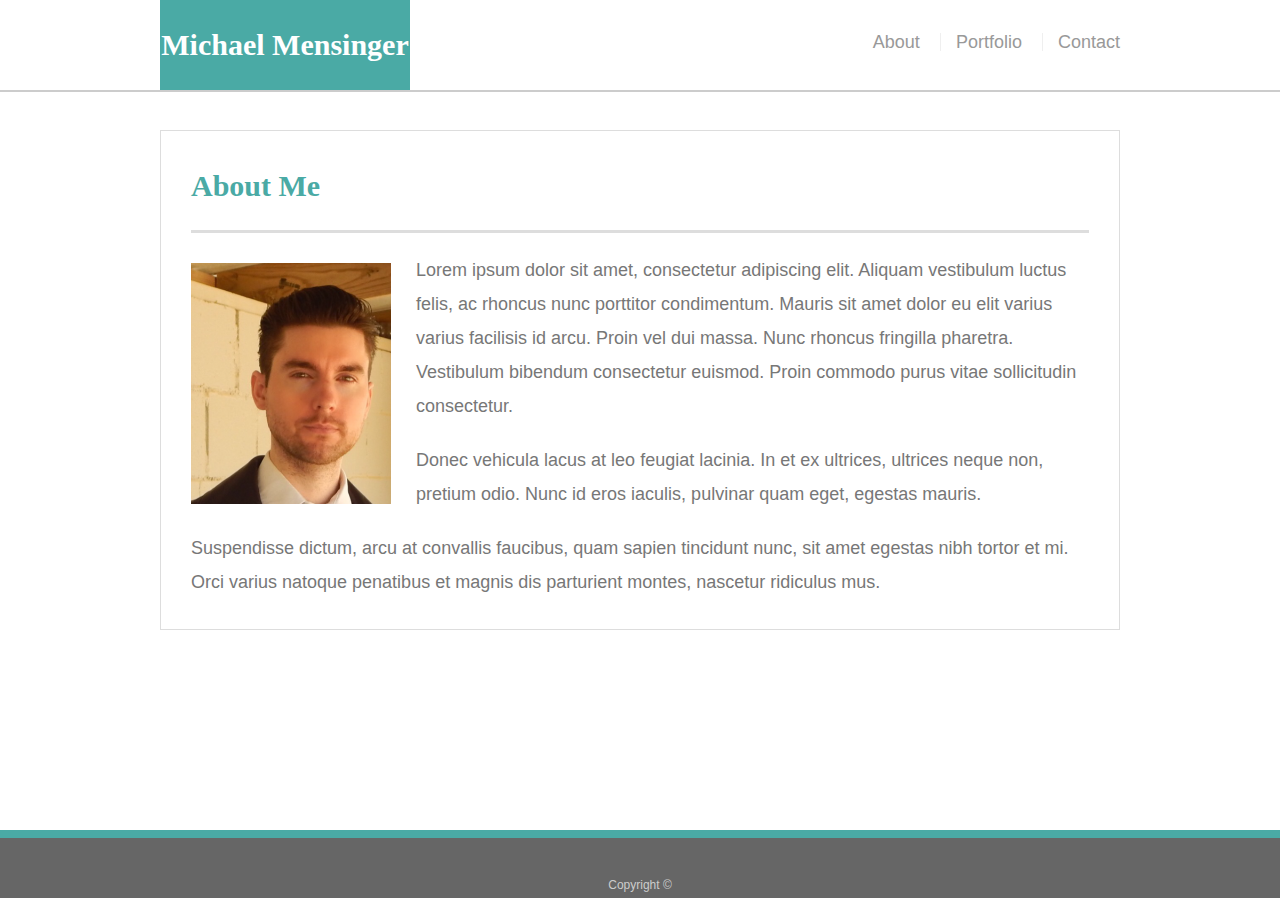
==== index.html @ b21e2072 "initial setup" ====
<!doctype html>
<html lang="en-us">

<head>
  <meta charset="UTF-8">
  <title>About | Michael Mensinger</title>
  <link rel="stylesheet" href="assets/css/reset.css">
  <link rel="stylesheet" href="assets/css/style.css">
</head>

<body>
  
  <header id="masthead">
        <div class="container">
                <a href="index.html" id="logo">Michael Mensinger</a>
                <nav>
                  <a href="index.html">About</a>
                  <a href="portfolio.html">Portfolio</a>
                  <a href="contact.html">Contact</a>
                </nav>
              </div>
      
  </header>
  
  
  
  
  <div id="main-container" class="container">
              
    <section class="main-section">
      
        
      <h1>About Me</h1>
      
      <img src="assets/images/image1crop.png" class=" img-responsive auth-image" alt="Headshot Image">

      <p>Lorem ipsum dolor sit amet, consectetur adipiscing elit. Aliquam vestibulum luctus felis, ac rhoncus nunc porttitor condimentum. Mauris sit amet dolor eu elit varius varius facilisis id arcu. Proin vel dui massa. Nunc rhoncus fringilla pharetra. Vestibulum bibendum consectetur euismod. Proin commodo purus vitae sollicitudin consectetur.</p>

      <p>Donec vehicula lacus at leo feugiat lacinia. In et ex ultrices, ultrices neque non, pretium odio. Nunc id eros iaculis, pulvinar quam eget, egestas mauris.</p>

      <p>Suspendisse dictum, arcu at convallis faucibus, quam sapien tincidunt nunc, sit amet egestas nibh tortor et mi. Orci varius natoque penatibus et magnis dis parturient montes, nascetur ridiculus mus.</p>
        
    </section>
    
    </div>
  
  

  <footer>
    <div class="container">
      Copyright &copy; 
    </div>
  </footer>

</body>

</html>
---- assets/css/style.css ----
body {
    font-family: Arial, "Helvetica Neue", Helvetica, sans-serif;
    font-size: 18px;
    line-height: 34px;
    color: #777;
    background: url("../images/concrete_seamless.png");
  }
  
  * {
    box-sizing: border-box;
  }
  
  /* general */
  
  .container {
    width: 100%;
    max-width: 960px;
    margin: 0 auto;
    clear: both;
  }
  
  h1,
  h2,
  h3,
  p {
    margin-bottom: 20px;
  }
  
  p:last-child {
    margin-bottom: 0;
  }
  
  h1,
  h2,
  h3 {
    font-family: Georgia, Times, "Times New Roman", serif;
    font-weight: 700;
    color: #4aaaa5;
  }
  
  h1 {
    padding-bottom: 20px;
    font-size: 30px;
    line-height: 49px;
    border-bottom: 3px solid #ddd;
  }
  
  h2,
  h3 {
    font-size: 22px;
  }
  
  /* header */
  
  #masthead {
    position: fixed;
    z-index: 99;
    width: 100%;
    margin: 0 0 30px;
    overflow: auto;
    color: #fff;
    background: #fff;
    border-bottom: 2px solid #ccc;
  }
  
  #logo {
    float: left;
    width: 250px;
    height: 90px;
    font-family: Georgia, Times, "Times New Roman", serif;
    font-size: 30px;
    font-weight: 700;
    line-height: 90px;
    color: #fff;
    text-align: center;
    text-decoration: none;
    background: #4aaaa5;
  }
  
  nav {
    float: right;
    margin-top: 25px;
  }
  
  nav a {
    display: inline-block;
    padding-left: 15px;
    margin-left: 15px;
    line-height: 18px;
    color: #999;
    text-decoration: none;
    border-left: 1px solid #efefef;
  }
  
  nav a:first-child {
    border-left: 0 none;
  }
  
  /* footer */
  
  footer {
    padding: 30px 0;
    clear: both;
    font-size: 12px;
    color: #fff;
    color: #ccc;
    text-align: center;
    background: #666;
    border-top: 8px solid #4aaaa5;
    height: 50px;
  }
  
  h3, h2 {
    padding-bottom: 20px;
    margin-bottom: 15px;
    line-height: 22px;
    border-bottom: 2px solid #eee;
  }
  
  /* main */
  
  #main-container {
    padding-top: 130px;
    min-height: calc(100vh - 70px);
  }
  
  .main-section {
    float: left;
    width: 100%;
    max-width: 960px;
    padding: 30px;
    margin: 0 0 40px;
    background: #fff;
    border: 1px solid #ddd;
  }
  
  /* portfolio page */
  
  .work {
    position: relative;
    float: left;
    width: 274px;
    margin: 20px 0 25px;
    overflow: auto;
  }
  
  .work:nth-child(even) {
    margin-right: 40px;
  }
  
  .work img {
    width: 100%;
    border: 0 none;
    opacity: 0.8;
  }
  
  .work h3 {
    position: absolute;
    bottom: 20px;
    width: 100%;
    padding: 15px;
    margin-bottom: 0;
    font-weight: 300;
    line-height: 30px;
    color: #fff;
    text-align: center;
    background: #4aaaa5;
    border-bottom: 0;
  }
  
  .auth-image {
    float: left;
    width: 200px;
    height: auto;
    margin-top: 10px;
    margin-right: 25px;
  }
  
  /* contact page */
  
  #contact-form ul {
    margin-bottom: 20px;
  }
  
  #contact-form li {
    margin-bottom: 10px;
  }
  
  label,
  input[type=text],
  input[type=email],
  textarea {
    display: block;
    width: 100%;
  }
  
  input[type=text],
  input[type=email],
  textarea {
    height: 35px;
    padding: 0 10px;
    font-size: 14px;
    border: 1px solid #ddd;
  }
  
  textarea {
    height: 200px;
  }
  
  input[type=submit] {
    padding: 10px 30px;
    font-size: 18px;
    color: #fff;
    cursor: pointer;
    background: #4aaaa5;
    border: 0 none;
  }
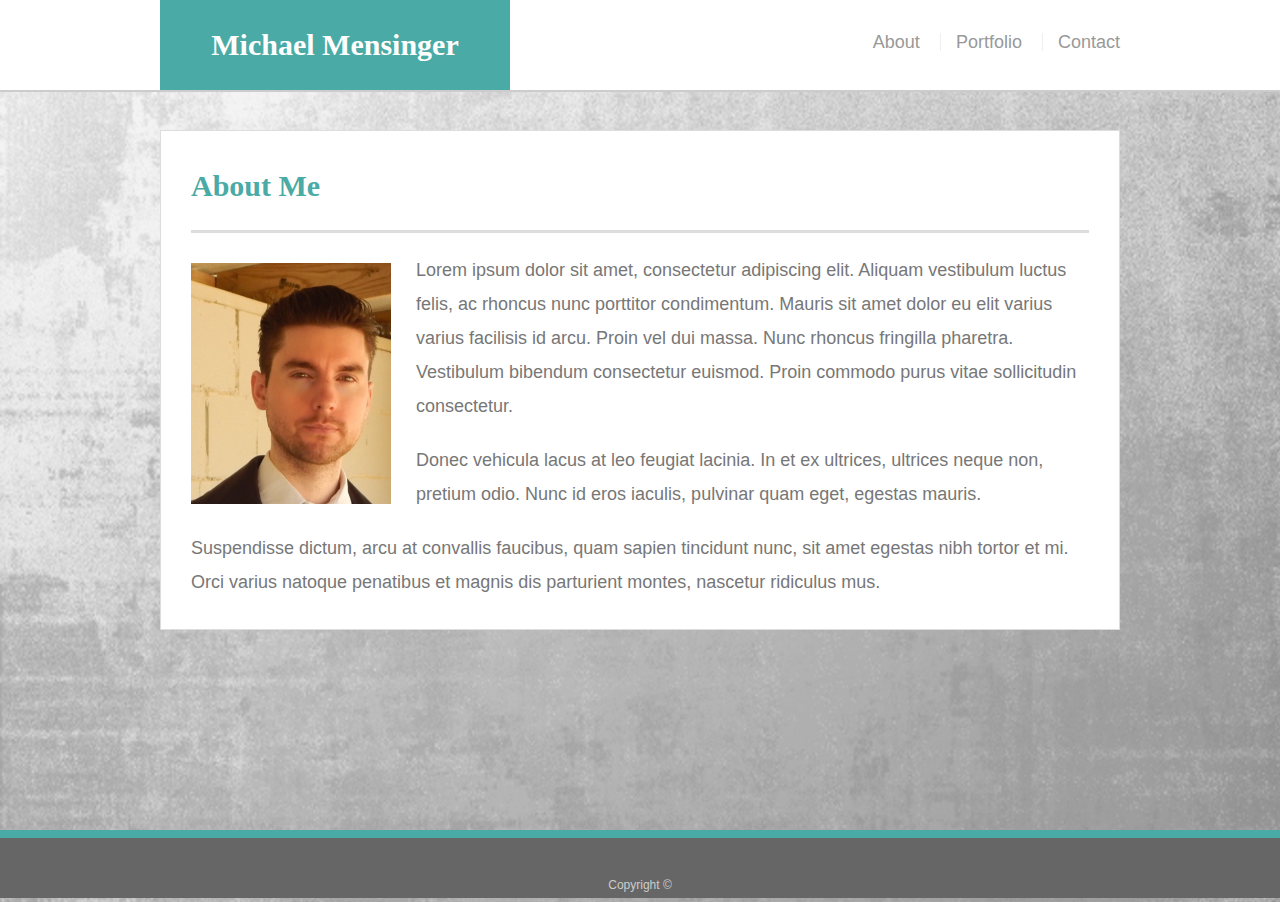
==== commit 2044c6eb: "index.html media queries complete" ====
--- a/index.html
+++ b/index.html
@@ -10,17 +10,16 @@
 
 <body>
   
-  <header id="masthead">
+    <header id="masthead">
         <div class="container">
-                <a href="index.html" id="logo">Michael Mensinger</a>
-                <nav>
-                  <a href="index.html">About</a>
-                  <a href="portfolio.html">Portfolio</a>
-                  <a href="contact.html">Contact</a>
-                </nav>
-              </div>
-      
-  </header>
+            <a href="index.html" id="logo">Michael Mensinger</a>
+            <nav>
+                <a href="index.html">About</a>
+                <a href="portfolio.html">Portfolio</a>
+                <a href="contact.html">Contact</a>
+            </nav>
+        </div>
+    </header>
   
   
   
--- a/assets/css/style.css
+++ b/assets/css/style.css
@@ -3,7 +3,7 @@
     font-size: 18px;
     line-height: 34px;
     color: #777;
-    background: url("../images/concrete_seamless.png");
+    background: url("../images/gray-background.jpg");
   }
   
   * {
@@ -65,7 +65,7 @@
   
   #logo {
     float: left;
-    width: 250px;
+    width: 350px;
     height: 90px;
     font-family: Georgia, Times, "Times New Roman", serif;
     font-size: 30px;
@@ -215,4 +215,63 @@
     background: #4aaaa5;
     border: 0 none;
   }
-  +  
+
+  @media all and (max-width: 980px) {
+    #main-container {
+      display: inline-block;
+      width: 60%;
+      margin-left: 40px;
+      
+    }
+
+    #logo {
+      margin-left: 40px;
+    }
+
+    nav {
+      margin-right: 40px;
+    }
+
+    #masthead {
+      padding-left: 0px;
+    }
+
+
+  }
+
+  @media all and (max-width: 768px) {
+    #logo {
+      margin-left: 20px;
+    }
+
+    nav {
+      margin-right: 20px;
+    }
+
+    #main-container {
+      width: 95%;
+      margin: auto;
+      display: flex;
+    }
+  }
+
+  @media all and (max-width: 640px) {
+    #masthead {
+      display: block;
+      clear: both;
+      display: inline-block;
+      overflow: hidden;
+    }
+
+    #logo {
+      width: 100%;
+      margin-left: 0;
+    }
+
+    nav {
+      width: 100%;
+      text-align: center;
+    }
+
+  }
